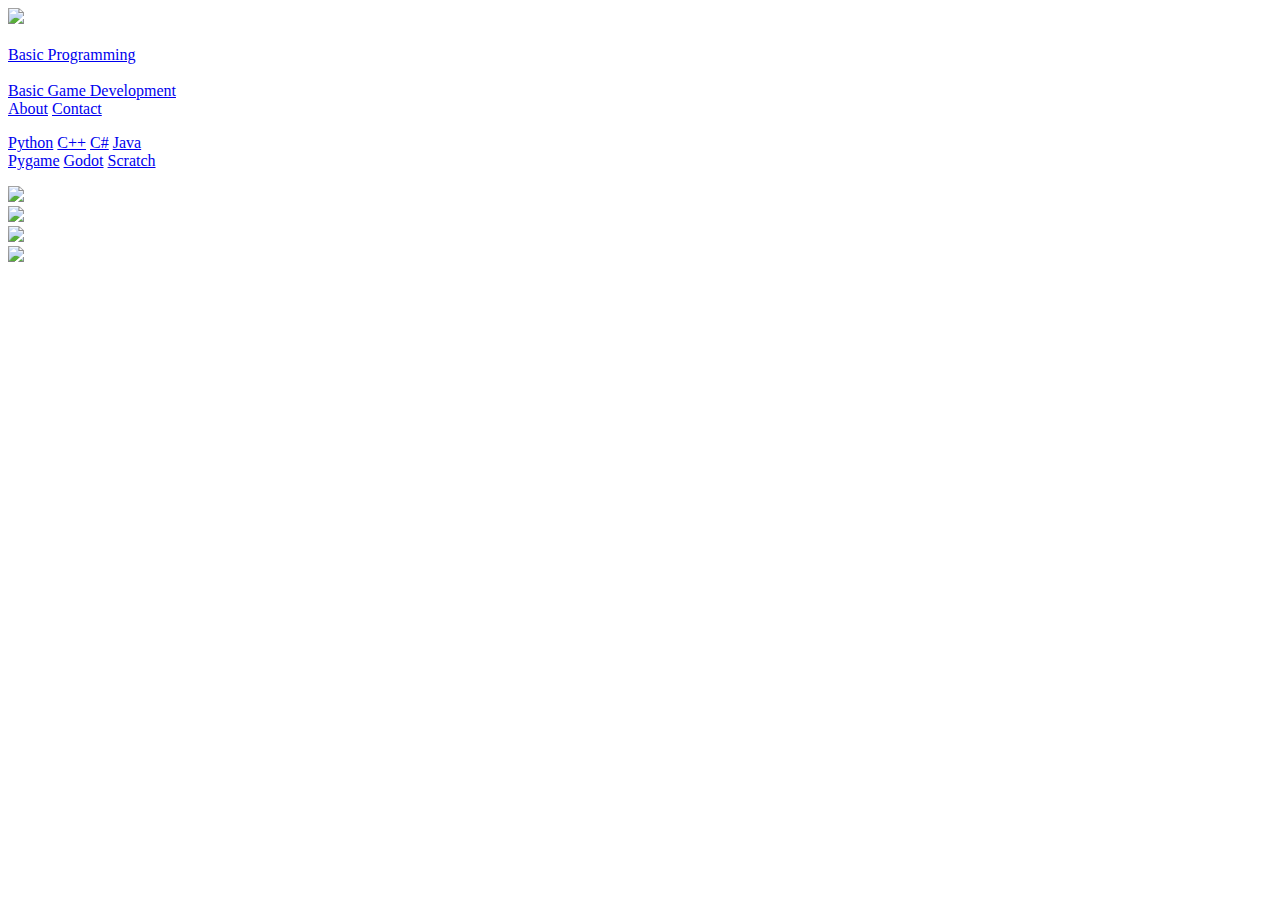
==== index.html @ c366c245 "Update index.html" ====
<!DOCTYPE html>
<html lang="en">
<!--etong buong head is kumukuha ng fonts from google font at nag rerefer sa style.css na files kung saan nakapaloob yung design-->
<head>
    <meta charset="UTF-8">
    <meta http-equiv="X-UA-Compatible" content="IE=edge">
    <meta name="viewport" content="width=device-width, initial-scale=1.0">
    <title>CodaProgram</title>
    <link rel="preconnect" href="https://fonts.googleapis.com">
    <link rel="preconnect" href="https://fonts.gstatic.com" crossorigin>
    <link href="https://fonts.googleapis.com/css2?family=DM+Sans:ital,opsz,wght@0,9..40,100..1000;1,9..40,100..1000&display=swap" rel="stylesheet">
    <link rel="preconnect" href="https://fonts.googleapis.com">
    <link rel="preconnect" href="https://fonts.gstatic.com" crossorigin>
    <link href="https://fonts.googleapis.com/css2?family=DM+Sans:ital,opsz,wght@0,9..40,100..1000;1,9..40,100..1000&family=Poppins:ital,wght@0,100;0,200;0,300;0,400;0,500;0,600;0,700;0,800;0,900;1,100;1,200;1,300;1,400;1,500;1,600;1,700;1,800;1,900&display=swap" rel="stylesheet">
    <link rel="stylesheet" href="style.css">
</head>

<body>
    <!--kabuohan ng navbar yung first set of div is yung top which san naka lagay yung logo-->
    <div class="header">
        <div class="imgbox">
            <img src="img/CodaProg_flogo.jpg" width="250px" class="imgfit">
        </div>
        <nav class="navbar"><br>
            <a href="index.html">Basic Programming</a>
        </nav>
        <nav class="navbar"><br>
            <a href="index.html">Basic Game Development</a> 
        </nav>
        <nav class="navbar">
            <a href="about_us.html">About</a>
            <a href="contact_us.html">Contact</a> 
        </nav>
        <!--etong div naman na to yung nasa baba na medyo discolored and naka lagay yung nasa baba ng basic programming and basic game dev-->
        <div class="subheader">
            <p></p>
            <p></p>
            <nav class="subnavbar">
                <a href="python.html">Python</a>
                <a href="cpp.html">C++</a>
                <a href="cs.html">C#</a>
                <a href="java.html">Java</a>
            </nav>
            <nav class="subnavbar">
                <a href="wip.html">Pygame</a>
                <a href="wip.html">Godot</a>
                <a href="wip.html">Scratch</a>
            </nav>
            <p></p>
            <p></p>
        </div>
    </div>
            
    <div class="bg">
        <div class="main_menu">
            <div class="card">
                <a href="python.html">
                    <img src="img/python.png"class="imgfit">
                </a>
            </div>
            <div class="card">
                <a href="cs.html">
                    <img src="img/cs.png"class="imgfit">
                </a>
            </div>
            <div class="card">
                <a href="cpp.html">
                    <img src="img/cpp.png" class="imgfit">
                </a>
            </div>
            <div class="card">
                <a href="java.html" >
                    <img src="img/java.png">
                </a>
            </div>
            <!--continuity-->
        </div>        
    </div>

</body>
</html>
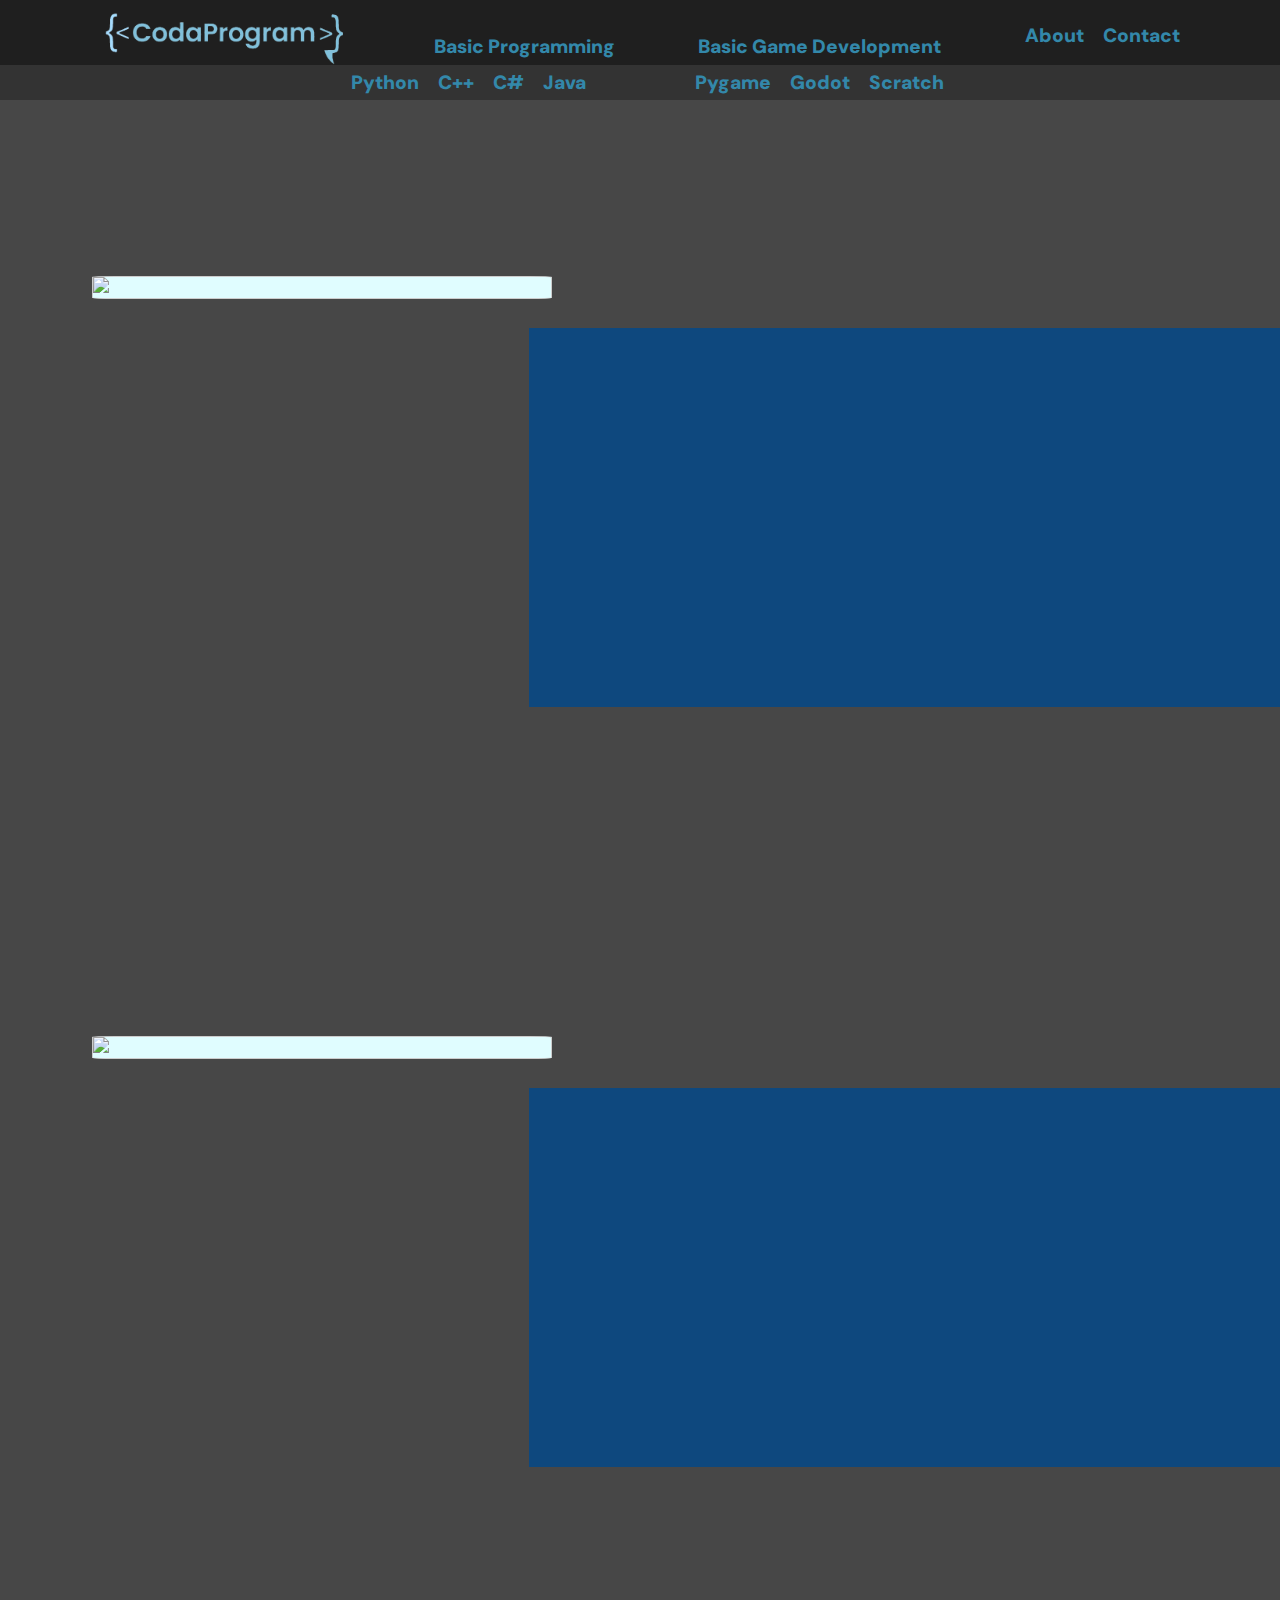
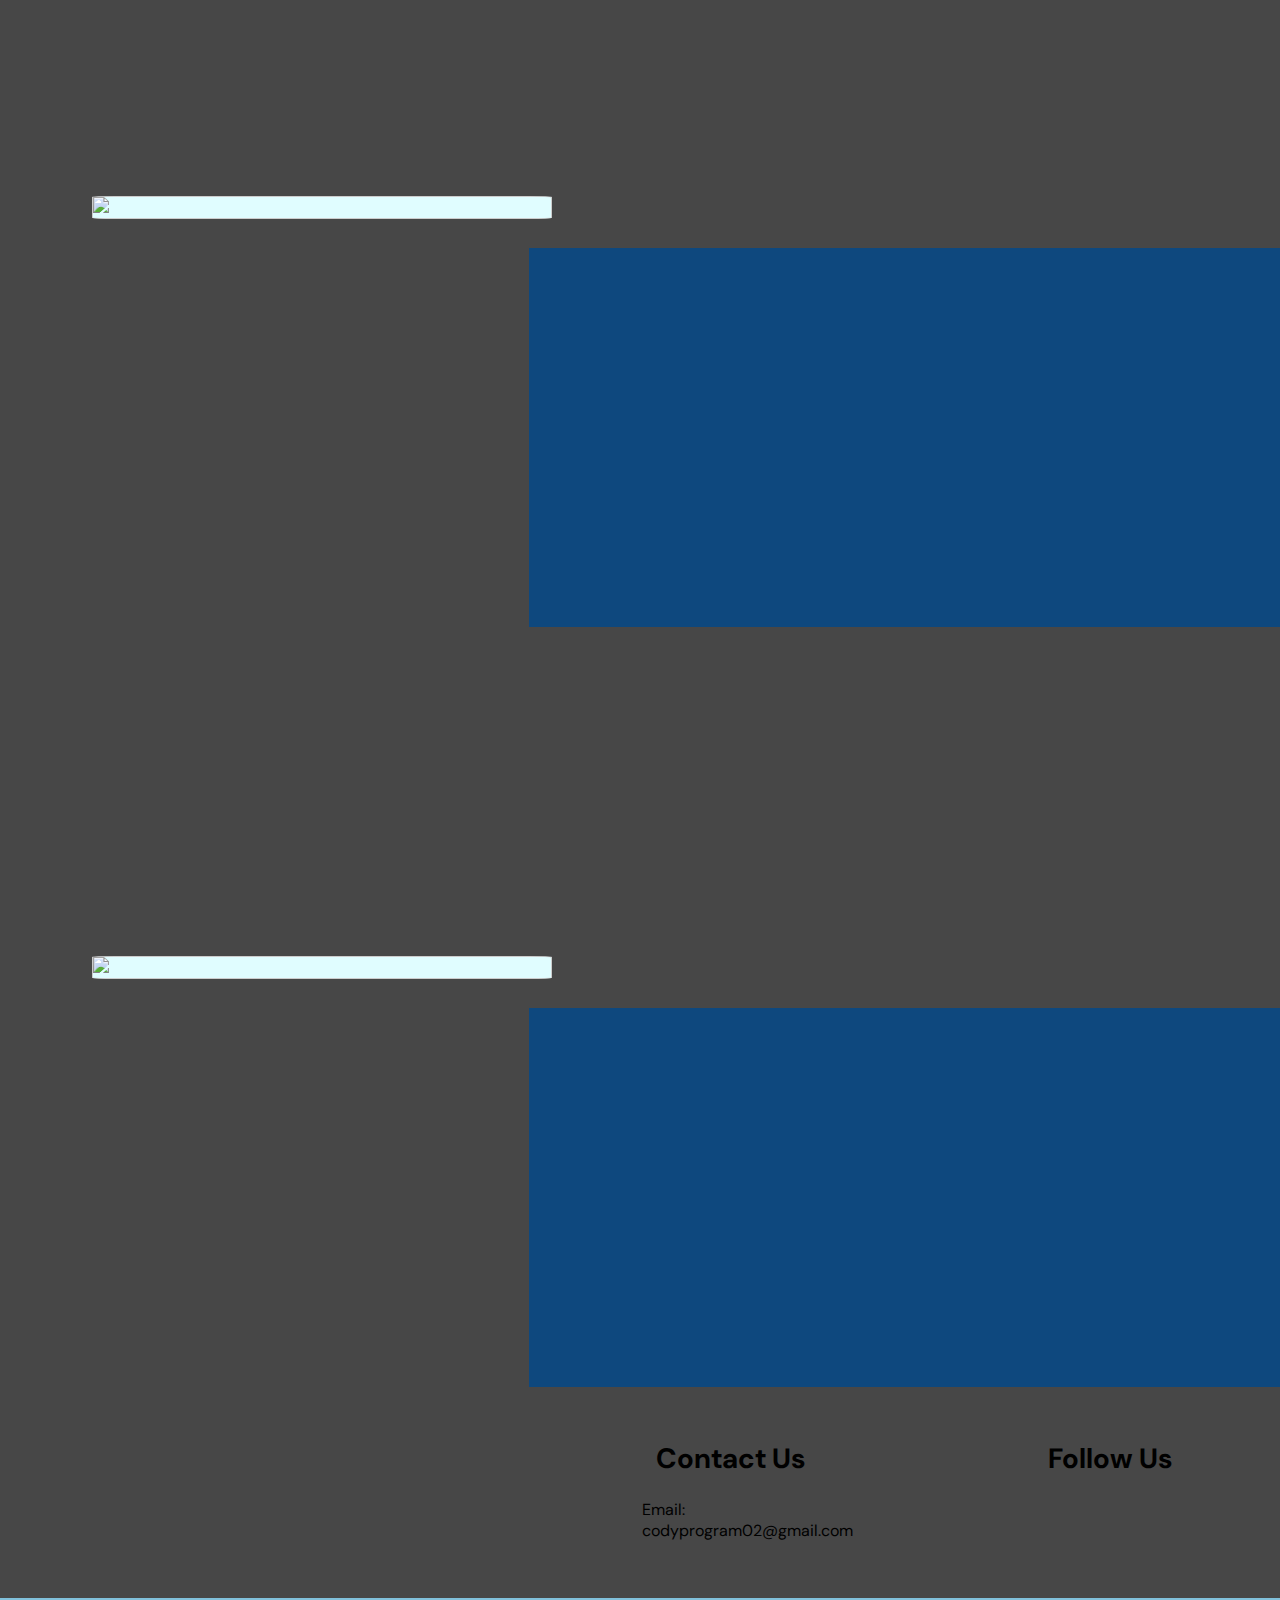
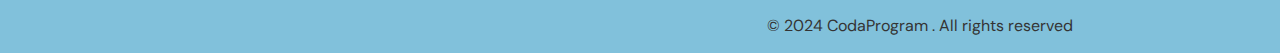
==== commit af917752: "Add files via upload" ====
--- a/index.html
+++ b/index.html
@@ -19,13 +19,13 @@
     <!--kabuohan ng navbar yung first set of div is yung top which san naka lagay yung logo-->
     <div class="header">
         <div class="imgbox">
-            <img src="img/CodaProg_flogo.jpg" width="250px" class="imgfit">
+            <img src="img/CodaProg_flogo.png" width="250px" class="imgfit">
         </div>
         <nav class="navbar"><br>
             <a href="index.html">Basic Programming</a>
         </nav>
         <nav class="navbar"><br>
-            <a href="index.html">Basic Game Development</a> 
+            <a href="index1.html">Basic Game Development</a> 
         </nav>
         <nav class="navbar">
             <a href="about_us.html">About</a>
@@ -42,40 +42,98 @@
                 <a href="java.html">Java</a>
             </nav>
             <nav class="subnavbar">
-                <a href="wip.html">Pygame</a>
-                <a href="wip.html">Godot</a>
-                <a href="wip.html">Scratch</a>
+                <a href="pygame.html">Pygame</a>
+                <a href="godot.html">Godot</a>
+                <a href="scratch.html">Scratch</a>
             </nav>
             <p></p>
             <p></p>
         </div>
     </div>
-            
+
     <div class="bg">
-        <div class="main_menu">
+        <div class="strip">
             <div class="card">
                 <a href="python.html">
-                    <img src="img/python.png"class="imgfit">
+                    <img src="img/Python.png"class="imgfit">
                 </a>
             </div>
+            <div class="atstrip">
+                <iframe width="420" height="315" src="https://www.youtube.com/embed/vEQ8CXFWLZU" frameborder="0"></iframe>
+                <iframe width="420" height="315" src="https://www.youtube.com/embed/21FnnGKSRZo" frameborder="0"></iframe>
+                <iframe width="420" height="315" src="https://www.youtube.com/embed/QjAHcKPUaFM" frameborder="0"></iframe>
+                <iframe width="420" height="315" src="https://www.youtube.com/embed/_xf1TMs0ysk" frameborder="0"></iframe>
+            </div>
+        </div>    
+
+
+        <div class="strip">
+            <div class="card">
+                <a href="cpp.html">
+                    <img src="img/cpp.png" class="imgfit">
+                </a>
+            </div>
+            <div class="atstrip">
+                <iframe width="420" height="315" src="https://www.youtube.com/embed/UdTzHmjMYBc" frameborder="0"></iframe>
+                <iframe width="420" height="315" src="https://www.youtube.com/embed/MNeX4EGtR5Y" frameborder="0"></iframe>
+                <iframe width="420" height="315" src="https://www.youtube.com/embed/oIFkg1zQE-0" frameborder="0"></iframe>
+                <iframe width="420" height="315" src="https://www.youtube.com/embed/jkS4Vx85I-A" frameborder="0"></iframe>
+            </div>
+        </div>
+
+        <div class="strip">
             <div class="card">
                 <a href="cs.html">
                     <img src="img/cs.png"class="imgfit">
                 </a>
             </div>
-            <div class="card">
-                <a href="cpp.html">
-                    <img src="img/cpp.png" class="imgfit">
-                </a>
+            <div class="atstrip">
+                <iframe width="420" height="315" src="https://www.youtube.com/embed/FqCHwSH56PA" frameborder="0"></iframe>
+                <iframe width="420" height="315" src="https://www.youtube.com/embed/ravLFzIguCM" frameborder="0"></iframe>
+                <iframe width="420" height="315" src="https://www.youtube.com/embed/S3tTkd3_dzQ" frameborder="0"></iframe>
+                <iframe width="420" height="315" src="https://www.youtube.com/embed/N775KsWQVkw" frameborder="0"></iframe>
             </div>
+        </div>
+
+        <div class="strip">
             <div class="card">
                 <a href="java.html" >
                     <img src="img/java.png">
                 </a>
             </div>
-            <!--continuity-->
-        </div>        
+
+            <div class="atstrip">
+                <iframe width="420" height="315" src="https://www.youtube.com/embed/mAtkPQO1FcA" frameborder="0"></iframe>
+                <iframe width="420" height="315" src="https://www.youtube.com/embed/l9AzO1FMgM8" frameborder="0"></iframe>
+                <iframe width="420" height="315" src="https://www.youtube.com/embed/RRubcjpTkks" frameborder="0"></iframe>
+                <iframe width="420" height="315" src="https://www.youtube.com/embed/drQK8ciCAjY" frameborder="0"></iframe>
+            </div>
+        </div>
+
+        <footer>
+            <div class="container">
+                <div class="footer-content">
+                    <h3>Contact Us</h3>
+                    <p>Email: codyprogram02@gmail.com</p>
+                </div>
+                <div class="footer-content">
+                    <h3>Follow Us</h3>
+                    <ul class="social-icons">
+                     <li><a href=""><i class="fab fa-facebook"></i></a></li>
+                     <li><a href=""><i class="fab fa-twitter"></i></a></li>
+                     <li><a href=""><i class="fab fa-instagram"></i></a></li>
+                     <li><a href=""><i class="fab fa-linkedin"></i></a></li>
+                    </ul>
+                    </div>
+            </div>
+            <div class="bottom-bar">
+                <p>&copy; 2024 CodaProgram . All rights reserved</p>
+            </div>
+        </footer>
     </div>
+    
+</body>
+<!--footer-->
 
-</body>
-</html>
+
+</html>--- a/style.css
+++ b/style.css
@@ -0,0 +1,378 @@
+/*tbh di ko alam ano point netong asterisk na to hahahha*/
+*{
+    margin: 0;
+    padding: 0;
+    box-sizing: border-box;
+    font-family: "DM Sans", sans-serif;
+    scrollbar-color: rgb(36, 92, 196) rgb(43, 43, 43);
+}
+
+/*eto is kung saan nakapaloob yung mismong image and background para lang hiwalay dun sa kung nasan yung nav bar*/
+.content {
+    min-height: 100vh;
+    background: url("img/BG.jpg") no-repeat;
+    background-size: cover;
+    background-position: center;
+
+}
+
+/*dito naman naka paloob yung navbar */
+.header{
+    position: fixed;
+    top: 0;
+    left: 0;
+    width: 100%;
+    padding: 5px 100px;
+    background: hsl(0, 0%, 12%);
+    display: flex;
+    justify-content: space-between;
+    align-items: center;
+    z-index: 100;
+}
+/*this control the look of secondary navbar yung nasa baba */
+.subheader{
+    position:absolute;
+    top: 65px;
+    left: 0;
+    width: 100%;
+    padding: 5px 100px;
+    background: #333333;
+    display: flex;
+    justify-content:space-around;
+    align-items: center;
+    z-index: 100;
+}
+
+/*from here to logo is solely for designing yung navbar at para may lumabas na parang underline pag naka hover yung cursor*/
+.navbar a, .header a, .subnavbar a{
+    position: relative;
+    font-size: 1.5vw;
+    color: rgb(51, 136, 170);
+    font-weight: 1000;
+    text-decoration: none;
+    margin-left: 15px;
+}
+
+.navbar a::before, .header a::before{
+    content: '';
+    position: absolute;
+    top: 100%;
+    left: 0;
+    width: 0;
+    height: 2px;
+    background: hsl(0, 0%, 0%);
+    transition: .3s;
+}
+
+.navbar a:hover::before, .header a:hover::before {
+    width: 100%;
+}
+
+/*yung logo problematic din kase di nag scascale so medyo wacky pag maliit yung window*/
+.logo {
+    max-width: 20%;
+    max-height: 100vh;
+    margin: auto;
+}
+
+/*yung welcome at learn is for those two text before the button*/
+.welcome{
+    font-family: "Poppins", sans-serif;
+    font-weight: 500;
+    font-style: normal;
+    font-size: 50px;
+    font-weight: 1000;
+    padding-top: 300px;
+    text-align: center;
+    color: #81C1DB;
+}
+
+.learn{
+    text-align: center;
+    font-family: "Poppins", sans-serif;
+    font-weight: 500;
+    font-style: normal;
+    font-size: 50px;
+    padding-top: 50px;
+    color: #92d0e9;
+}
+
+
+/*eto yung mentioned kong container sa index*/
+.button-cont {
+    margin: 0;
+    position: fixed;
+    top: 70%;
+    left: 50%;
+    -ms-transform: translate(-50%, -50%);
+    transform: translate(-50%, -50%);
+}
+/*yung style ng button*/
+.button {
+    font-family: "DM Sans", sans-serif;
+    font-optical-sizing: auto;
+    font-weight: 600;
+    font-style: normal;
+    background-color: hsl(0, 0%, 100%);
+    font-size: 30px;
+    border-radius: 5px;
+    border: none;
+    padding: 8px 15px;   
+}
+
+/*python form style*/
+
+.bg{
+    position: absolute;
+    min-width: 100%;
+    min-height: 100vh;
+    background: hsl(0, 0%, 28%);
+    background-size: 500px;
+    background-position: left;
+
+}
+
+/*left and right side of a form*/
+.form_left{
+    padding-left: 5%;
+    padding-top: 15%;
+    height:100%;
+    width: 50%;
+    float: left;
+    font-size: 1.5vw;
+    color: hsl(0, 0%, 91%);
+}
+
+.form_right{
+    margin-top: 8%;
+    margin-left: 50%;
+    position: fixed ;
+    padding-left: 10%;
+    padding-top: 2%;
+    height: 80%;
+    width: 50%;
+    background: rgb(80, 80, 80);
+    border: rgb(158, 158, 158) 3px solid;
+}
+
+.form_right label{
+    font-size: 1.2vw;
+    font-weight: 1000;
+    color: hwb(0 89% 11%);
+    margin-right: 23%;
+}
+
+/*style lang to ng button na submit hahahhaa*/
+.submit {
+    font-family: "DM Sans", sans-serif;
+    font-optical-sizing: auto;
+    font-weight: 600;
+    font-style: normal;
+    color: hwb(0 19% 81%);
+    background-color: hsl(204, 100%, 61%);
+    font-size: 1.3vw;
+    border-radius: 10%;
+    border: none;
+    padding: 5px 10px;
+    
+}
+
+.textarea {
+    width: 82%;
+    height: 15vw;
+    padding: 1% 2%;
+    box-sizing: border-box;
+    border-radius: 2%;
+    background-color: #a1a1a1;
+    font-size:0.8vw;
+    resize: none;
+    color: hwb(184 88% 0%);
+  }
+
+.input1{
+    width: 40%;
+    padding: 2px 2px;
+    margin: 3px ;
+}
+
+
+
+.imgbox {
+    display: grid;
+    height: 100%;
+}
+
+.imgfit {
+    max-width: 100%;
+    max-height: 100vh;
+    margin: auto;
+}
+
+/*gradient bg para sa lahat ng tab -je*/
+.jebody{
+    background: hsl(0, 0%, 28%);
+    background-repeat: no-repeat;
+    background-attachment: fixed;
+}
+/*title ng about at contact -je*/
+.title{
+    width: 500px;
+    height: 10px;
+    font-size: 30px;
+    font-family: "DM Sans", sans-serif;
+    text-align: center;
+    color: hsl(197, 100%, 77%);
+    margin-top: 150px;
+    margin-right: auto;
+    margin-left: auto;
+}
+/*content ng about at contact -je*/
+.about_contact{ 
+    width: 500px;
+    height: 500px;
+    font-size: 22px;
+    font-family: "DM Sans", sans-serif;
+    text-align: center;
+    color: hsl(197, 100%, 77%);
+    margin-top: 70px;
+    margin-right: auto;
+    margin-left: auto;
+}
+
+.wip{
+    font-size: 10.3vw;
+    color: black;
+    font-weight: 1000;
+    color: hsl(206, 28%, 11%);
+    padding-top: 20%;
+}
+
+.strip{
+    display: flex;
+    box-sizing: border-box;
+    padding-top: 15%;
+    margin-left: 5%;
+}
+
+.atstrip{
+    margin-top: 3%;
+    margin-bottom: 3%;
+    margin-left: 25%;
+    background: rgb(14, 72, 126);
+    --spacer: 2rem;
+    display: grid;
+    gap: var(--spacer);
+    padding: var(--spacer) var(--spacer) var(--spacer);
+    grid-auto-flow: column;
+    grid-auto-columns: 32%;
+    overflow-x: auto;
+    overscroll-behavior-inline: contain;
+    scrollbar-color: rgb(36, 92, 196) rgb(43, 43, 43);
+    
+}
+
+.card{
+    position:absolute;
+    border: 1px solid #ccc;
+    width: 25%;
+    background: hwb(184 88% 0%);
+    border-radius: 5%;
+}
+
+.card:hover{
+    border: 5px solid rgb(14, 72, 126);;
+}
+.card img {
+    width: 100%;
+    height: auto;
+}
+
+.footer{
+    position: absolute;
+    bottom: 0;
+    left: 0;
+    right: 0;
+    background: #343434;
+    padding-top: 50px;
+}
+.container{
+    width: 1140px;
+    margin: auto;
+    display: flex;
+    justify-content: center;
+}
+.footer-content{
+    width: 33.3%;
+}
+h3{
+    font-size: 28px;
+    margin-bottom: 15px;
+    text-align: center;
+}
+.footer-content p{
+    width:190px;
+    margin: auto;
+    padding: 7px;
+}
+.footer-content ul{
+    text-align: center;
+}
+.list{
+    padding: 0;
+}
+.list li{
+    width: auto;
+    text-align: center;
+    list-style-type:none;
+    padding: 7px;
+    position: relative;
+}
+.list li::before{
+    content: '';
+    position: absolute;
+    transform: translate(-50%,-50%);
+    left: 50%;
+    top: 100%;
+    width: 0;
+    height: 2px;
+    background: #81C1DB;
+    transition-duration: .5s;
+}
+.list li:hover::before{
+    width: 70px;
+}
+.social-icons{
+    text-align: center;
+    padding: 0;
+}
+.social-icons li{
+    display: inline-block;
+    text-align: center;
+    padding: 5px;
+}
+.social-icons i{
+    color: white;
+    font-size: 25px;
+}
+a{
+    text-decoration: none;
+    
+}
+a:hover{
+    color: #81C1DB;
+}
+.social-icons i:hover{
+    color: #81C1DB;
+}
+.bottom-bar{
+    background: #81C1DB;
+    text-align: center;
+    padding: 10px 0;
+    margin-top: 50px;
+}
+.bottom-bar p{
+    color: #343434;
+    margin: 0;
+    font-size: 16px;
+    padding: 7px;
+}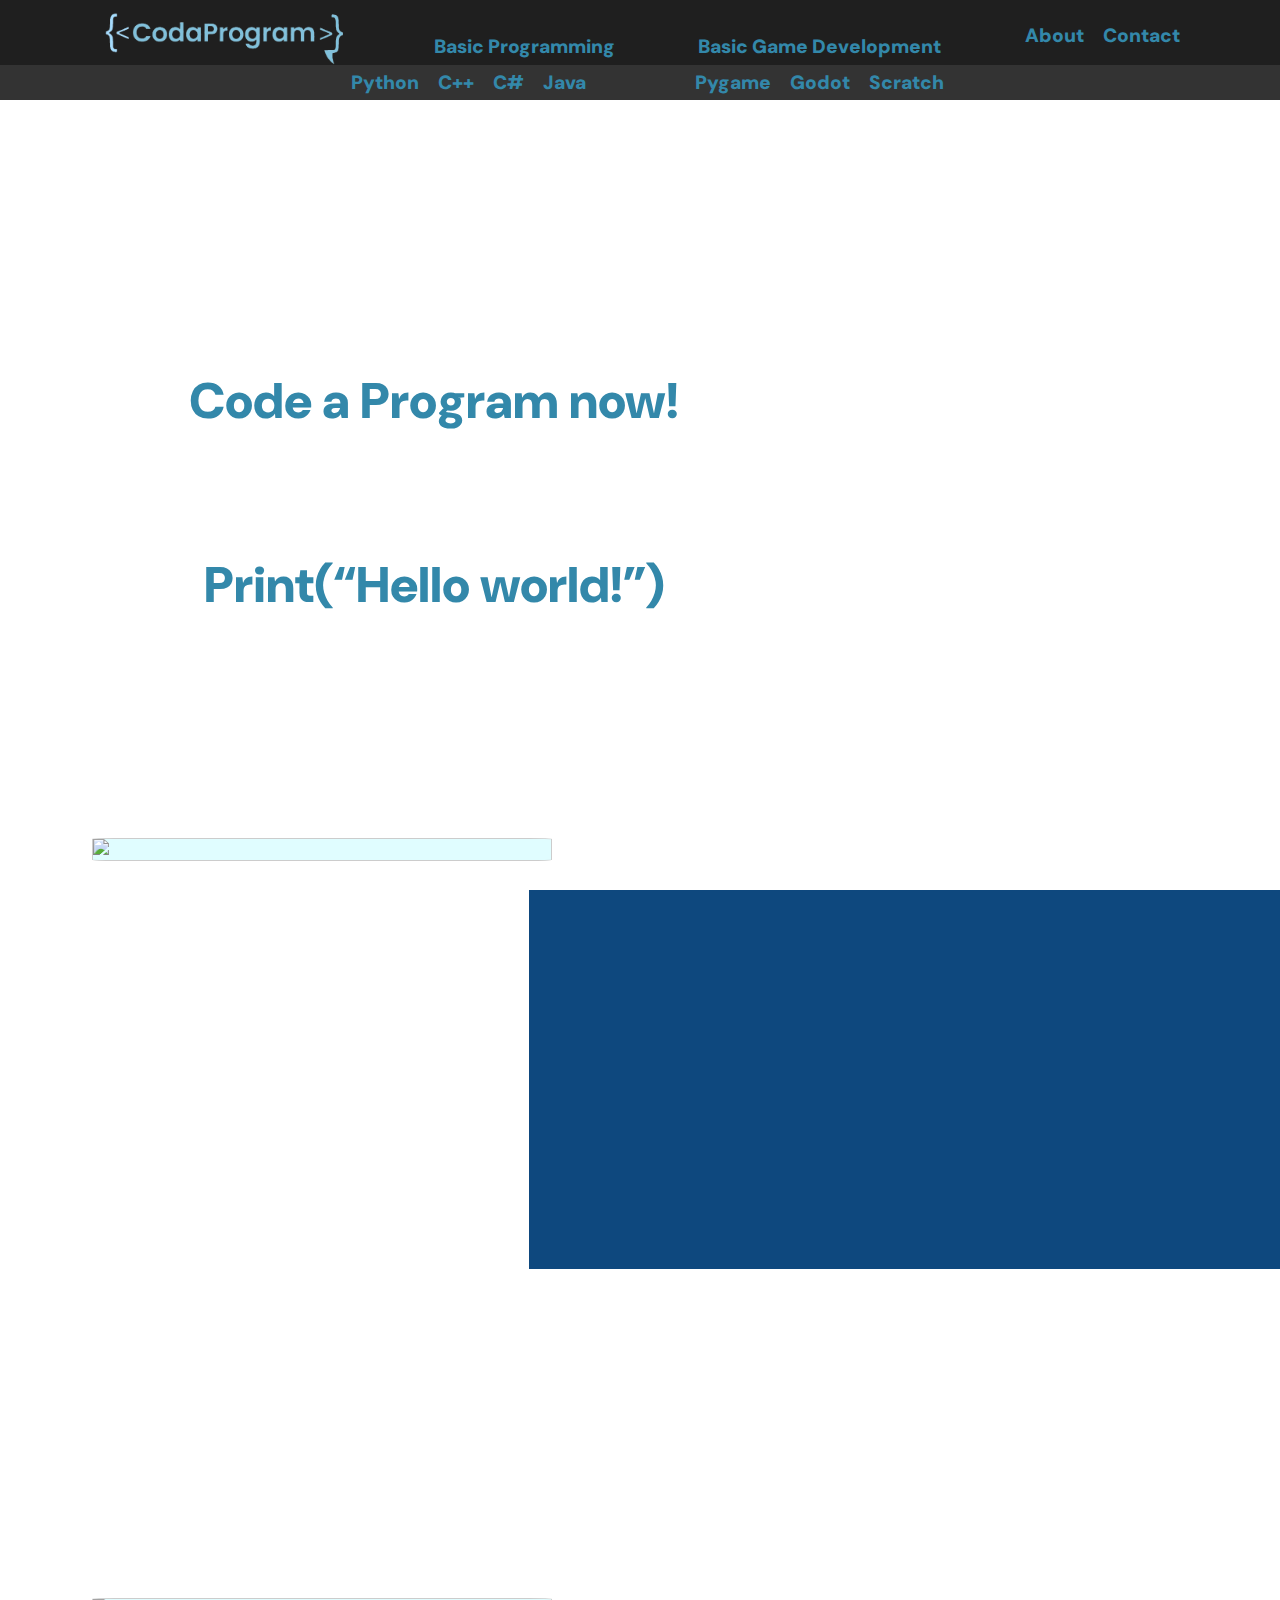
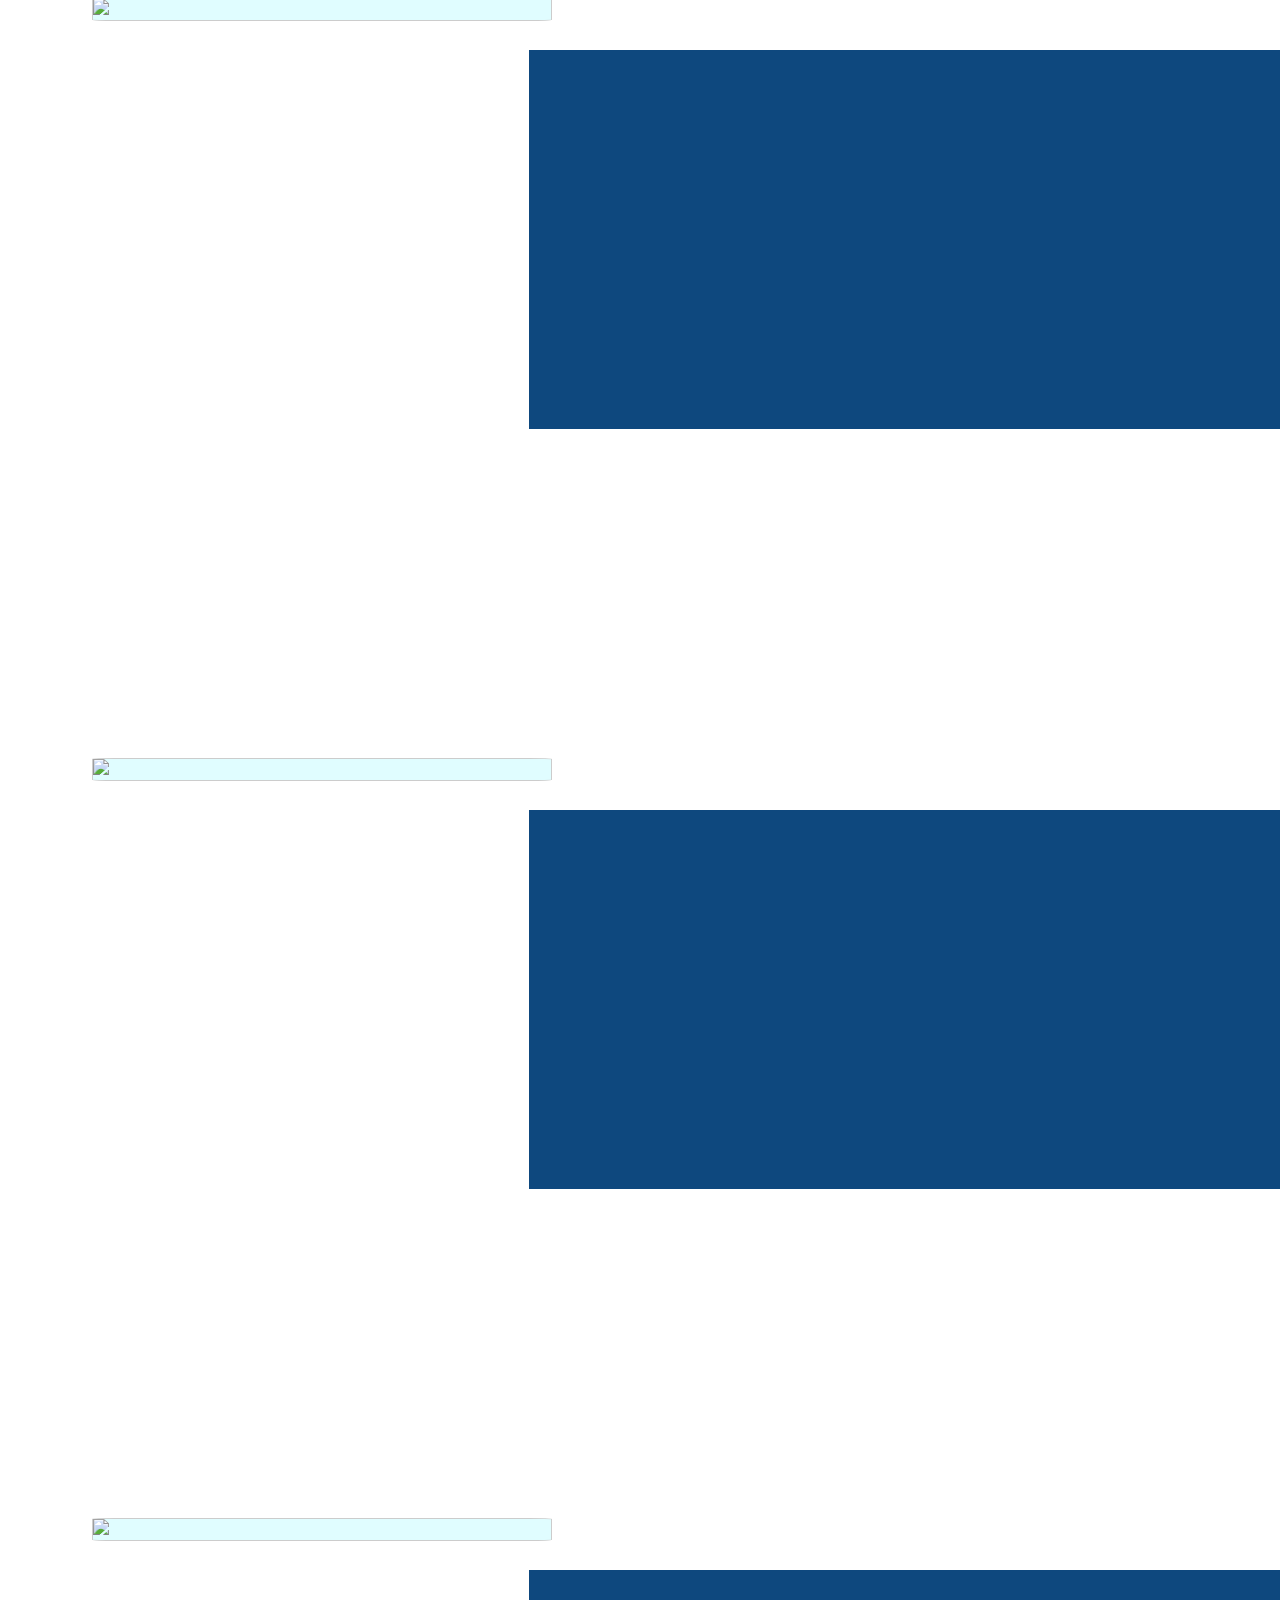
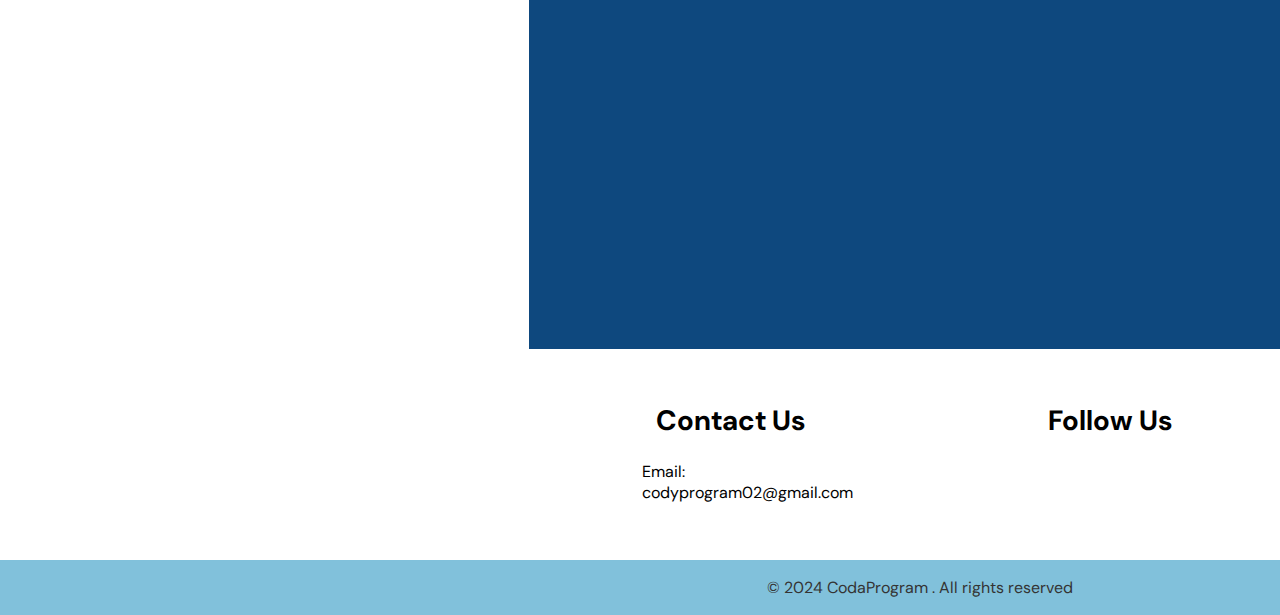
==== commit 5d6e6292: "Update index.html" ====
--- a/index.html
+++ b/index.html
@@ -3,6 +3,7 @@
 <!--etong buong head is kumukuha ng fonts from google font at nag rerefer sa style.css na files kung saan nakapaloob yung design-->
 <head>
     <meta charset="UTF-8">
+    <link rel="shortcut icon" type="x-icon" href="img/CodaProg_circlelogo.png"> 
     <meta http-equiv="X-UA-Compatible" content="IE=edge">
     <meta name="viewport" content="width=device-width, initial-scale=1.0">
     <title>CodaProgram</title>
@@ -13,6 +14,7 @@
     <link rel="preconnect" href="https://fonts.gstatic.com" crossorigin>
     <link href="https://fonts.googleapis.com/css2?family=DM+Sans:ital,opsz,wght@0,9..40,100..1000;1,9..40,100..1000&family=Poppins:ital,wght@0,100;0,200;0,300;0,400;0,500;0,600;0,700;0,800;0,900;1,100;1,200;1,300;1,400;1,500;1,600;1,700;1,800;1,900&display=swap" rel="stylesheet">
     <link rel="stylesheet" href="style.css">
+    <script src="https://kit.fontawesome.com/2358bcc2c2.js" crossorigin="anonymous"></script>
 </head>
 
 <body>
@@ -52,10 +54,18 @@
     </div>
 
     <div class="bg">
+        <div class="bginbg">
+            <p class="purpose">
+                Code a Program now!
+            </p>
+            <p class="purpose1">
+                Print(“Hello world!”)
+            </p>
+        </div>
         <div class="strip">
             <div class="card">
                 <a href="python.html">
-                    <img src="img/Python.png"class="imgfit">
+                    <img src="img/python.png"class="imgfit">
                 </a>
             </div>
             <div class="atstrip">
@@ -110,30 +120,28 @@
             </div>
         </div>
 
-        <footer>
-            <div class="container">
-                <div class="footer-content">
-                    <h3>Contact Us</h3>
-                    <p>Email: codyprogram02@gmail.com</p>
+            <footer>
+                <div class="container">
+                    <div class="footer-content">
+                        <h3>Contact Us</h3>
+                       <p>Email: codyprogram02@gmail.com</p>
+                    </div>
+                        <div class="footer-content">
+                            <h3>Follow Us</h3>
+                            <ul class="social-icons">
+                            <li><a href=""><i class="fab fa-facebook"></i></a></li>
+                            <li><a href=""><i class="fab fa-twitter"></i></a></li>
+                            <li><a href=""><i class="fab fa-instagram"></i></a></li>
+                            <li><a href=""><i class="fab fa-linkedin"></i></a></li>
+                            </ul>
+                        </div>
                 </div>
-                <div class="footer-content">
-                    <h3>Follow Us</h3>
-                    <ul class="social-icons">
-                     <li><a href=""><i class="fab fa-facebook"></i></a></li>
-                     <li><a href=""><i class="fab fa-twitter"></i></a></li>
-                     <li><a href=""><i class="fab fa-instagram"></i></a></li>
-                     <li><a href=""><i class="fab fa-linkedin"></i></a></li>
-                    </ul>
-                    </div>
-            </div>
-            <div class="bottom-bar">
-                <p>&copy; 2024 CodaProgram . All rights reserved</p>
-            </div>
-        </footer>
-    </div>
-    
-</body>
+                <div class="bottom-bar">
+                    <p>&copy; 2024 CodaProgram . All rights reserved</p>
+                </div>
+            </footer>
+    </body>
 <!--footer-->
 
 
-</html>+</html>
--- a/style.css
+++ b/style.css
@@ -126,8 +126,17 @@
     position: absolute;
     min-width: 100%;
     min-height: 100vh;
-    background: hsl(0, 0%, 28%);
-    background-size: 500px;
+    background: url("img/bgbg2.png");
+    background-size: 100%;
+    background-position: left;
+
+}
+.bggd{
+    position: absolute;
+    min-width: 100%;
+    min-height: 100vh;
+    background: url("img/gdbg.png");
+    background-size: 100%;
     background-position: left;
 
 }
@@ -227,7 +236,7 @@
     margin-left: auto;
 }
 /*content ng about at contact -je*/
-.about_contact{ 
+.about{ 
     width: 500px;
     height: 500px;
     font-size: 22px;
@@ -237,7 +246,21 @@
     margin-top: 70px;
     margin-right: auto;
     margin-left: auto;
-}
+    margin-bottom: 700px;
+}
+
+.contact{ 
+    width: 500px;
+    height: 500px;
+    font-size: 22px;
+    font-family: "DM Sans", sans-serif;
+    text-align: center;
+    color: hsl(197, 100%, 77%);
+    margin-top: 70px;
+    margin-right: auto;
+    margin-left: auto;
+}
+
 
 .wip{
     font-size: 10.3vw;
@@ -375,4 +398,40 @@
     margin: 0;
     font-size: 16px;
     padding: 7px;
-}+}
+
+.purpose{
+    width: 500px;
+    height: 10px;
+    font-size: 50px;
+    font-family: "DM Sans", sans-serif;
+    text-align: center;
+    color: rgb(51, 136, 170);
+    padding-top: 20%;
+    margin-right: auto;
+    margin-left: 10%;
+    font-weight: 1000;
+}
+.purpose1{
+    font-weight: 1000;
+    width: 500px;
+    height: 10px;
+    font-size: 50px;
+    font-family: "DM Sans", sans-serif;
+    text-align: center;
+    color: rgb(51, 136, 170);
+    margin-top: 10%;
+    margin-left: 10%;
+
+}
+/*
+.bginbg {
+    position:  relative;
+    min-width: 100%;
+    min-height: 100vh;
+    background: url("img/bgbg.png") no-repeat;
+    background-size: 100%;
+    background-position: left;
+    
+}
+*/
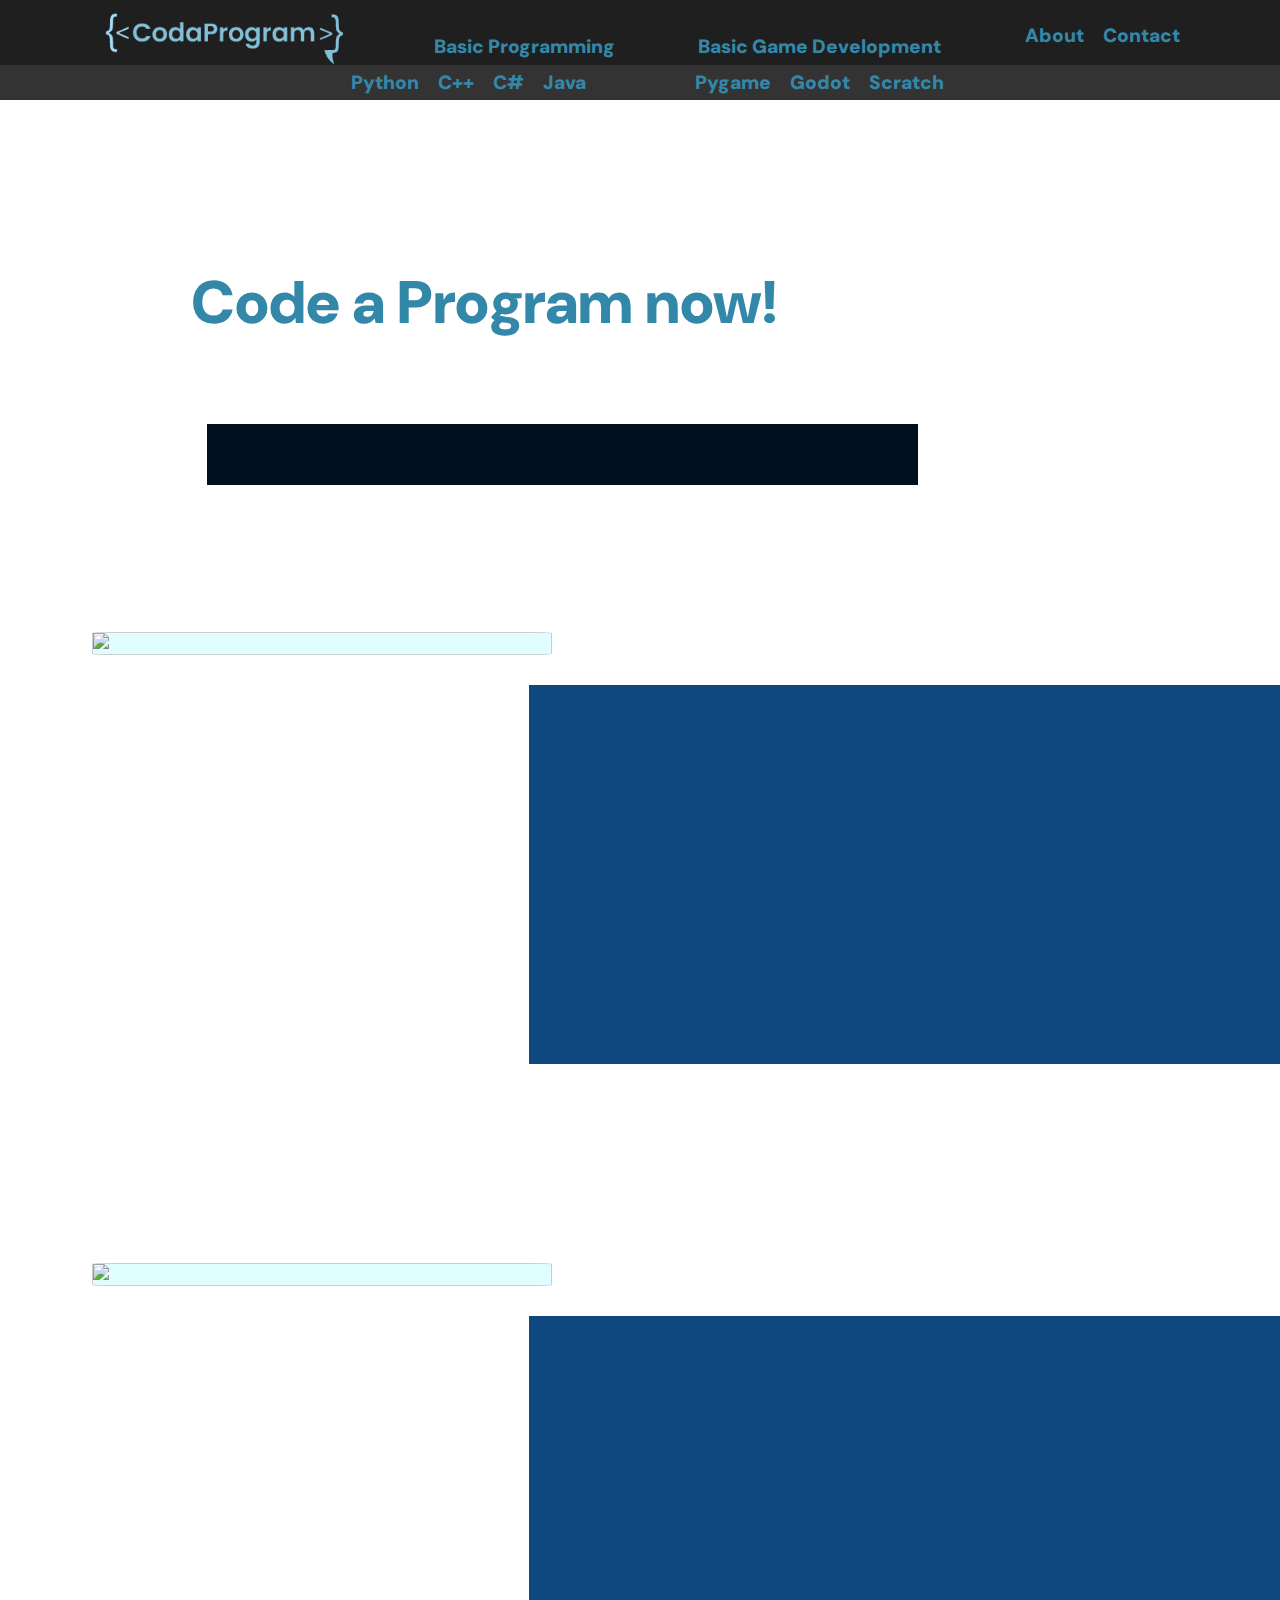
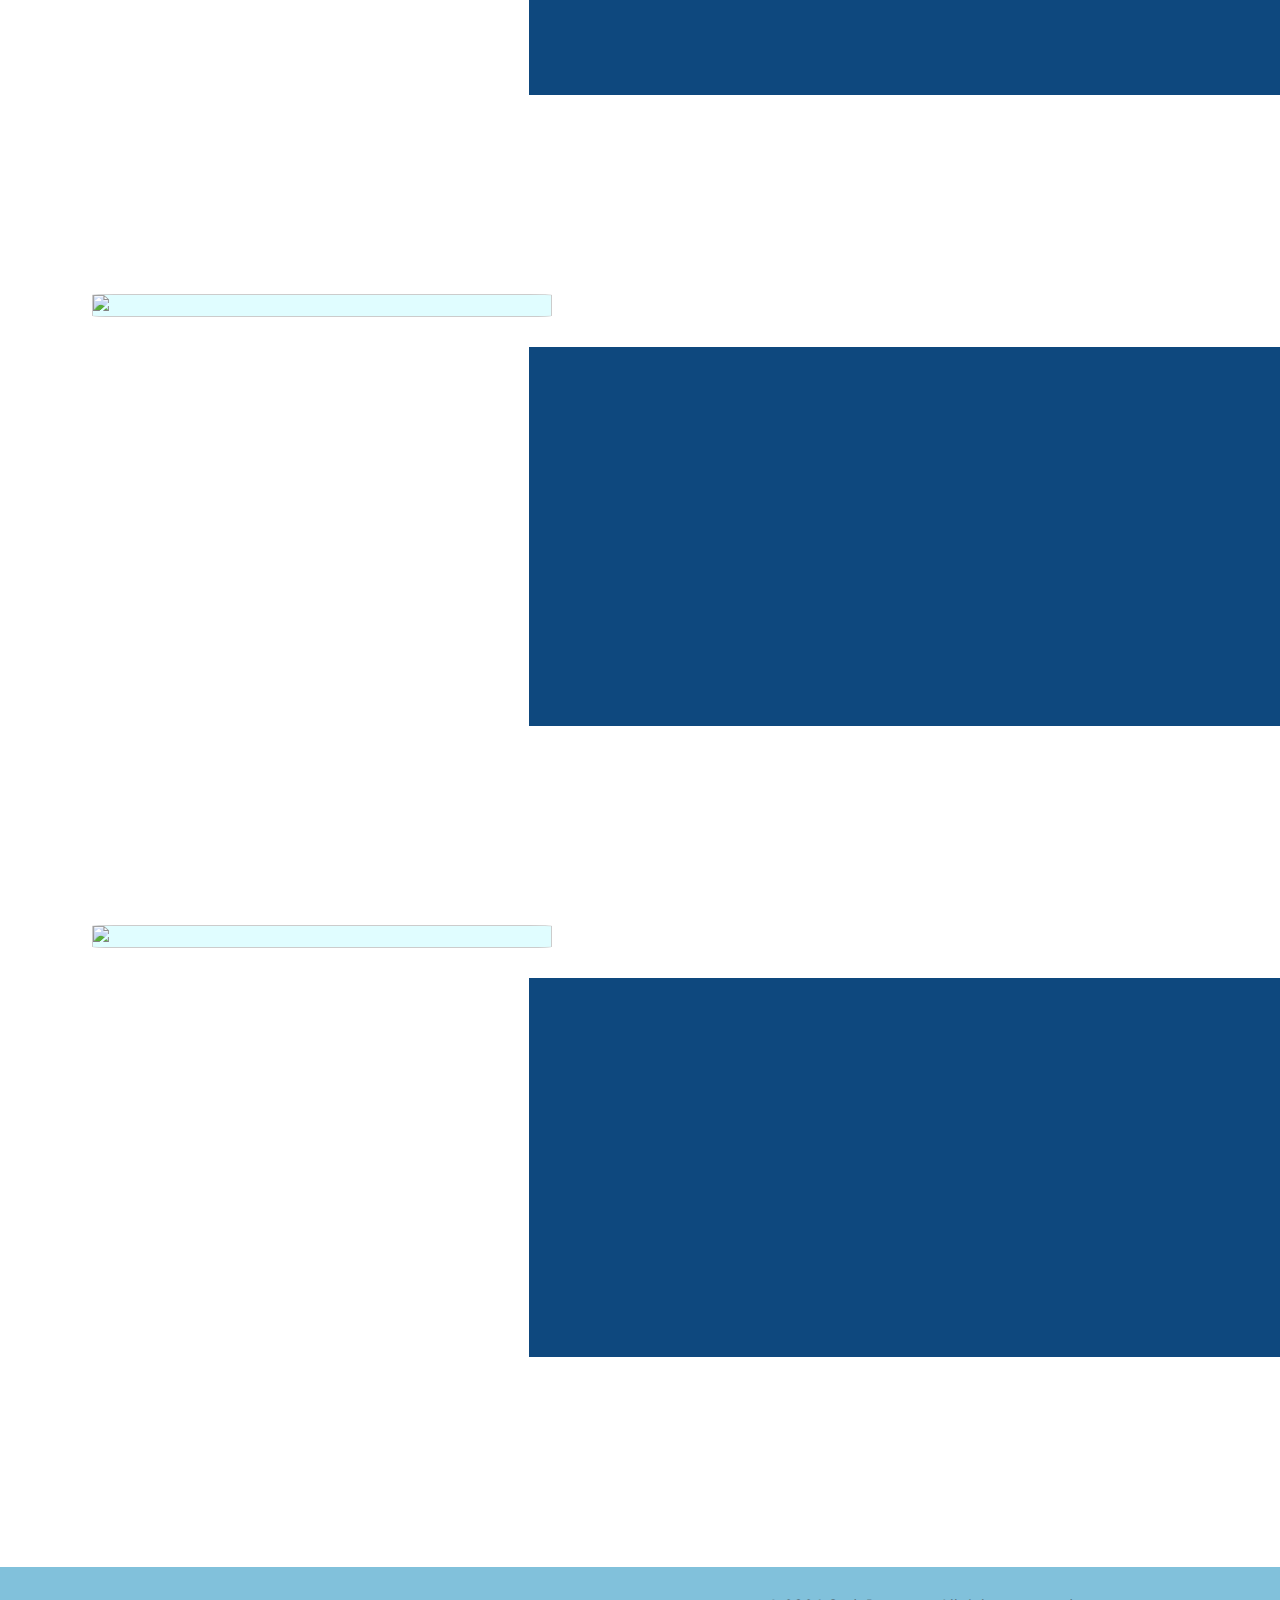
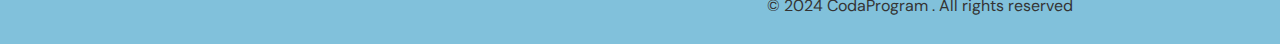
==== commit 232b288f: "Add files via upload" ====
--- a/index.html
+++ b/index.html
@@ -13,7 +13,11 @@
     <link rel="preconnect" href="https://fonts.googleapis.com">
     <link rel="preconnect" href="https://fonts.gstatic.com" crossorigin>
     <link href="https://fonts.googleapis.com/css2?family=DM+Sans:ital,opsz,wght@0,9..40,100..1000;1,9..40,100..1000&family=Poppins:ital,wght@0,100;0,200;0,300;0,400;0,500;0,600;0,700;0,800;0,900;1,100;1,200;1,300;1,400;1,500;1,600;1,700;1,800;1,900&display=swap" rel="stylesheet">
+    <link rel="preconnect" href="https://fonts.googleapis.com">
+    <link rel="preconnect" href="https://fonts.gstatic.com" crossorigin>
+    <link href="https://fonts.googleapis.com/css2?family=Space+Mono:ital,wght@0,400;0,700;1,400;1,700&display=swap" rel="stylesheet">
     <link rel="stylesheet" href="style.css">
+    <link rel="stylesheet" href="codeAnimation.css">
     <script src="https://kit.fontawesome.com/2358bcc2c2.js" crossorigin="anonymous"></script>
 </head>
 
@@ -56,12 +60,18 @@
     <div class="bg">
         <div class="bginbg">
             <p class="purpose">
-                Code a Program now!
+                <br>Code a Program now!
             </p>
-            <p class="purpose1">
-                Print(“Hello world!”)
-            </p>
+            
+            <div class="acontainer">
+                <ul class="dynamic-txts">
+        
+                    <li class="pythonc">print('Hello, world!')</li>
+
+                </ul>
+            </div>
         </div>
+
         <div class="strip">
             <div class="card">
                 <a href="python.html">
--- a/style.css
+++ b/style.css
@@ -127,6 +127,7 @@
     min-width: 100%;
     min-height: 100vh;
     background: url("img/bgbg2.png");
+    background-attachment: fixed;
     background-size: 100%;
     background-position: left;
 
@@ -136,6 +137,18 @@
     min-width: 100%;
     min-height: 100vh;
     background: url("img/gdbg.png");
+    background-attachment: fixed;
+    background-size: 100%;
+    background-position: left;
+
+}
+
+.bgac{
+    position: absolute;
+    min-width: 100%;
+    min-height: 100vh;
+    background: url("img/bgac.png");
+    background-attachment: fixed;
     background-size: 100%;
     background-position: left;
 
@@ -232,32 +245,32 @@
     text-align: center;
     color: hsl(197, 100%, 77%);
     margin-top: 150px;
-    margin-right: auto;
+    margin-right: 20%;
     margin-left: auto;
 }
 /*content ng about at contact -je*/
 .about{ 
-    width: 500px;
+    width: 600px;
     height: 500px;
     font-size: 22px;
     font-family: "DM Sans", sans-serif;
     text-align: center;
-    color: hsl(197, 100%, 77%);
+    color: white;
     margin-top: 70px;
-    margin-right: auto;
+    margin-right: 17%;
     margin-left: auto;
     margin-bottom: 700px;
 }
 
 .contact{ 
-    width: 500px;
+    width: 600px;
     height: 500px;
     font-size: 22px;
     font-family: "DM Sans", sans-serif;
     text-align: center;
-    color: hsl(197, 100%, 77%);
+    color: white;
     margin-top: 70px;
-    margin-right: auto;
+    margin-right: 17%;
     margin-left: auto;
 }
 
@@ -273,7 +286,7 @@
 .strip{
     display: flex;
     box-sizing: border-box;
-    padding-top: 15%;
+    padding-top: 8%;
     margin-left: 5%;
 }
 
@@ -331,11 +344,13 @@
     font-size: 28px;
     margin-bottom: 15px;
     text-align: center;
+    color: white;
 }
 .footer-content p{
     width:190px;
     margin: auto;
     padding: 7px;
+    color: white;
 }
 .footer-content ul{
     text-align: center;
@@ -390,7 +405,7 @@
 .bottom-bar{
     background: #81C1DB;
     text-align: center;
-    padding: 10px 0;
+    padding: 21px 0;
     margin-top: 50px;
 }
 .bottom-bar p{
@@ -401,29 +416,18 @@
 }
 
 .purpose{
-    width: 500px;
+    width: 600px;
     height: 10px;
-    font-size: 50px;
+    font-size: 60px;
     font-family: "DM Sans", sans-serif;
     text-align: center;
     color: rgb(51, 136, 170);
-    padding-top: 20%;
+    padding-top: 10%;
     margin-right: auto;
     margin-left: 10%;
     font-weight: 1000;
 }
-.purpose1{
-    font-weight: 1000;
-    width: 500px;
-    height: 10px;
-    font-size: 50px;
-    font-family: "DM Sans", sans-serif;
-    text-align: center;
-    color: rgb(51, 136, 170);
-    margin-top: 10%;
-    margin-left: 10%;
-
-}
+
 /*
 .bginbg {
     position:  relative;
--- a/codeAnimation.css
+++ b/codeAnimation.css
@@ -0,0 +1,60 @@
+@import url('https://fonts.googleapis.com/css2?family=Space+Mono:ital,wght@0,400;0,700;1,400;1,700&display=swap');
+
+
+:root {
+    --typewriterSpeed: 3s;
+}
+
+.acontainer { 
+    display: inline-block;
+    width: 800px;
+}
+
+.pythonc {
+    font-size: clamp(1rem, 3vw + 1rem, 4rem);
+    font:bold;
+    color: rgb(51, 136, 170);
+    position: relative;
+    font-family: monospace;
+    position: relative;
+    list-style: none;
+    margin-top: 30%;
+    margin-left: 25%;
+    width: max-content;
+}
+
+.pythonc::before,
+.pythonc::after {
+    content: "";
+    position: absolute;
+    top: 0;
+    right: 0;
+    bottom: 0;
+    left: 0;
+}
+
+.pythonc::before {
+    background: #000e1d;
+    animation: 
+        typewriter var(--typewriterSpeed) steps(22) 1s forwards;
+}
+
+.pythonc::after {
+    width: 0.125em;
+    background: white;
+    animation: 
+        typewriter var(--typewriterSpeed) steps(22) 1s forwards,
+        blink 750ms steps(24) infinite;
+}
+
+@keyframes typewriter {
+    to { 
+        left: 100%; 
+    }
+}
+
+@keyframes blink {
+    to {
+        background: transparent;
+    }
+}